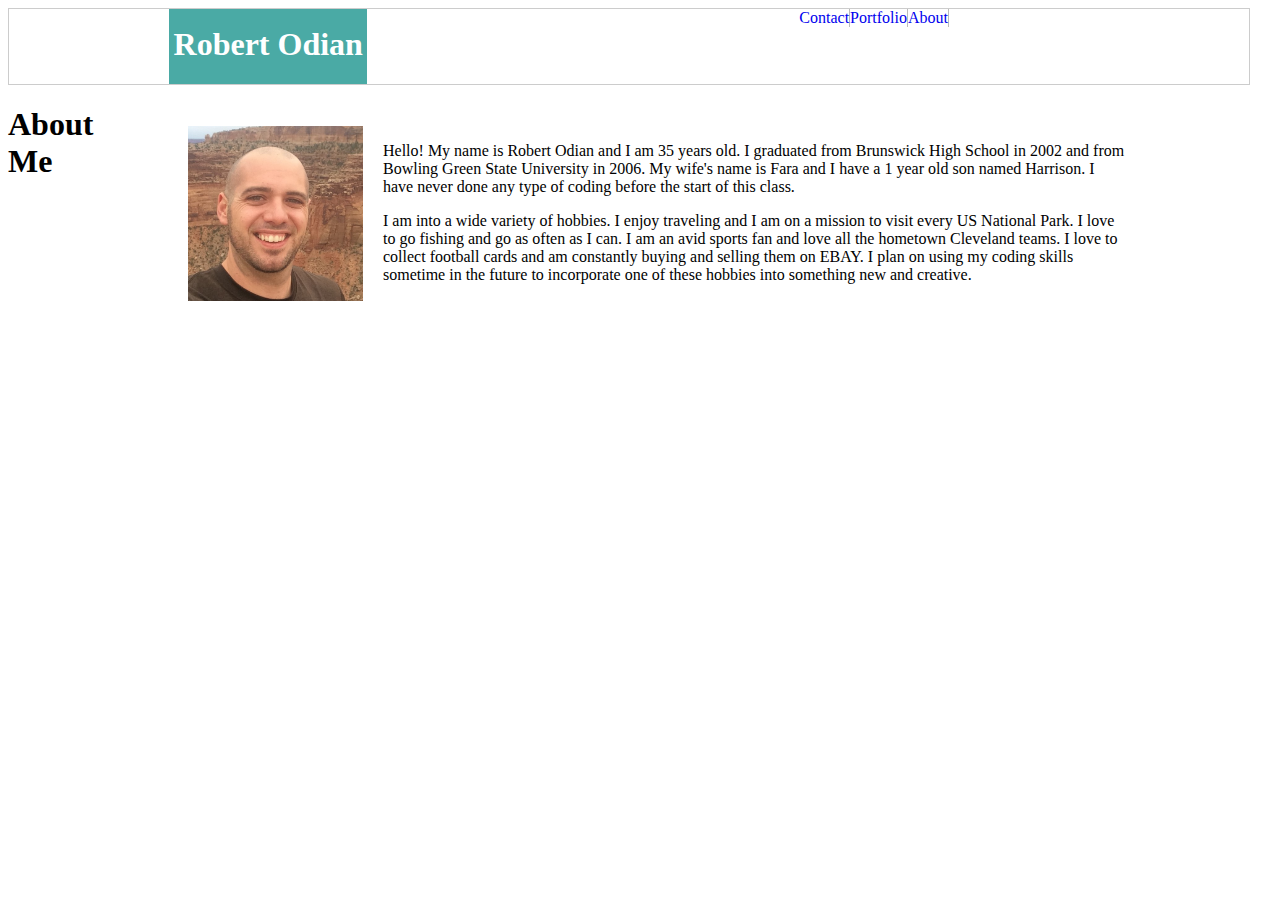
==== index.html @ e643fbc8 "header" ====
<!DOCTYPE html>
<html lang="en">
<head>
    <meta charset="UTF-8">
    <meta name="viewport" content="width=device-width, initial-scale=1.0">
    <meta http-equiv="X-UA-Compatible" content="ie=edge">
    <title>Robert Odian Index</title>
    <link href="assets\css\style.css" rel="stylesheet" type="text/css">
</head>

<header>
   <div class="header">
    <section>
        <h1 class="h1box">Robert Odian</h1>
        <div>
            <ul class="ul">
                <li><a href="#">About</a></li>
                <li><a href="portfolio.html">Portfolio</a></li>
                <li><a href="contact.html">Contact</a></li>
            </ul>
    </section>
</header>

  

<body>

    <div class="container">
        <h1>About Me</h1>
    </div>    

    
    <div>
        
    <section class="indextext">
        <img class="me" src="assets\images\Canyonlands.jpg" alt="Me">
        <p>Hello! My name is Robert Odian and I am 35 years old.  I graduated from Brunswick High School in 2002 and from Bowling Green State University in 2006.  My wife's name is Fara and I have a 1 year old son named Harrison.  I have never done any type of coding before the start of this class.</p>
        <p>I am into a wide variety of hobbies.  I enjoy traveling and I am on a mission to visit every US National Park.  I love to go fishing and go as often as I can.  I am an avid sports fan and love all the hometown Cleveland teams.  I love to collect football cards and am constantly buying and selling them on EBAY.  I plan on using my coding skills sometime in the future to incorporate one of these hobbies into something new and creative.</p>
    </section>
</body>
</html>
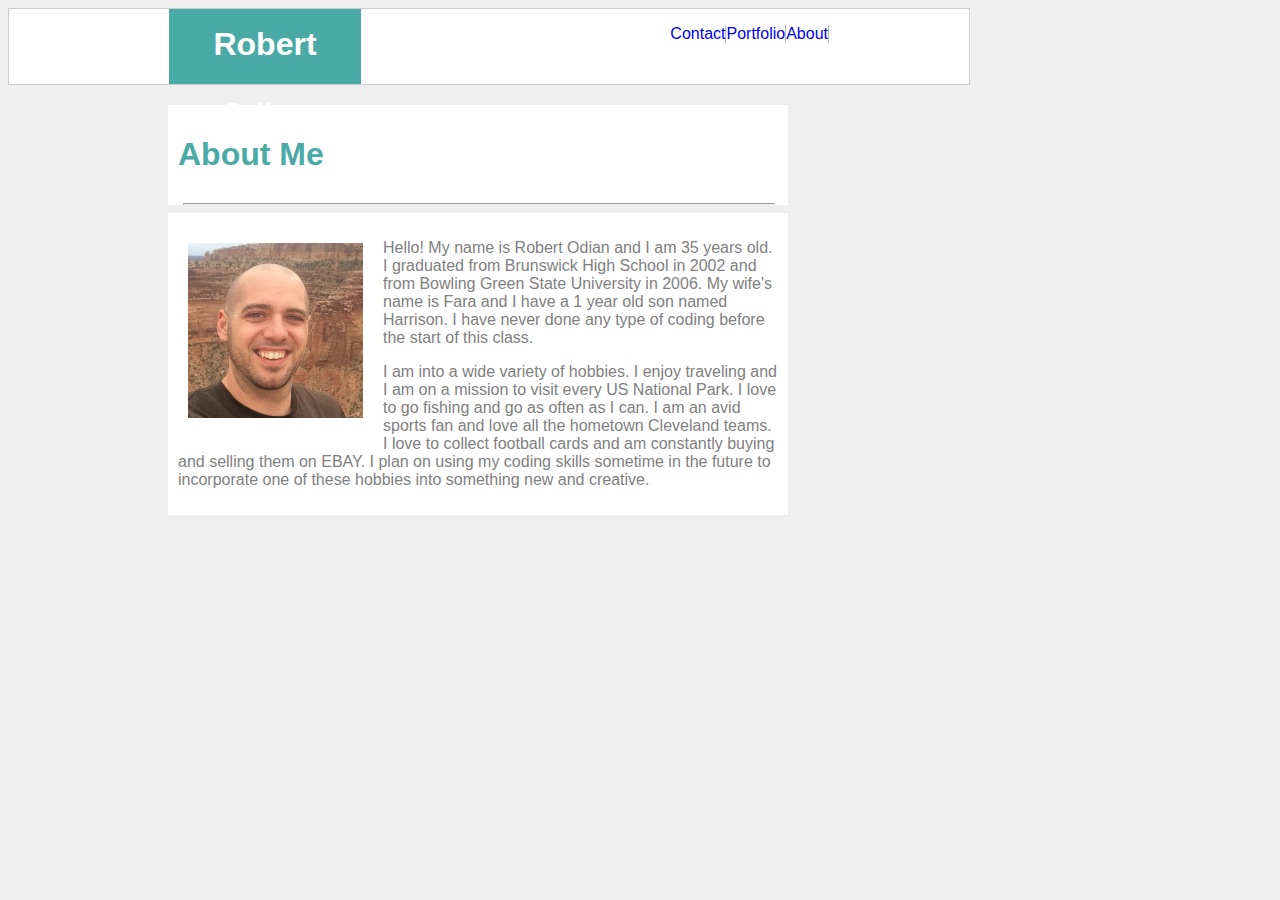
==== commit 868eca5b: "header, white boxes" ====
--- a/index.html
+++ b/index.html
@@ -24,18 +24,22 @@
   
 
 <body>
-
+  <section>
     <div class="container">
         <h1>About Me</h1>
-    </div>    
+    <hr>
+    </div>
+    
+    
 
     
-    <div>
-        
-    <section class="indextext">
+    <div>   
+      <section class="indextext">
         <img class="me" src="assets\images\Canyonlands.jpg" alt="Me">
         <p>Hello! My name is Robert Odian and I am 35 years old.  I graduated from Brunswick High School in 2002 and from Bowling Green State University in 2006.  My wife's name is Fara and I have a 1 year old son named Harrison.  I have never done any type of coding before the start of this class.</p>
         <p>I am into a wide variety of hobbies.  I enjoy traveling and I am on a mission to visit every US National Park.  I love to go fishing and go as often as I can.  I am an avid sports fan and love all the hometown Cleveland teams.  I love to collect football cards and am constantly buying and selling them on EBAY.  I plan on using my coding skills sometime in the future to incorporate one of these hobbies into something new and creative.</p>
-    </section>
+      </section>
+    </div>
+  </section>
 </body>
 </html>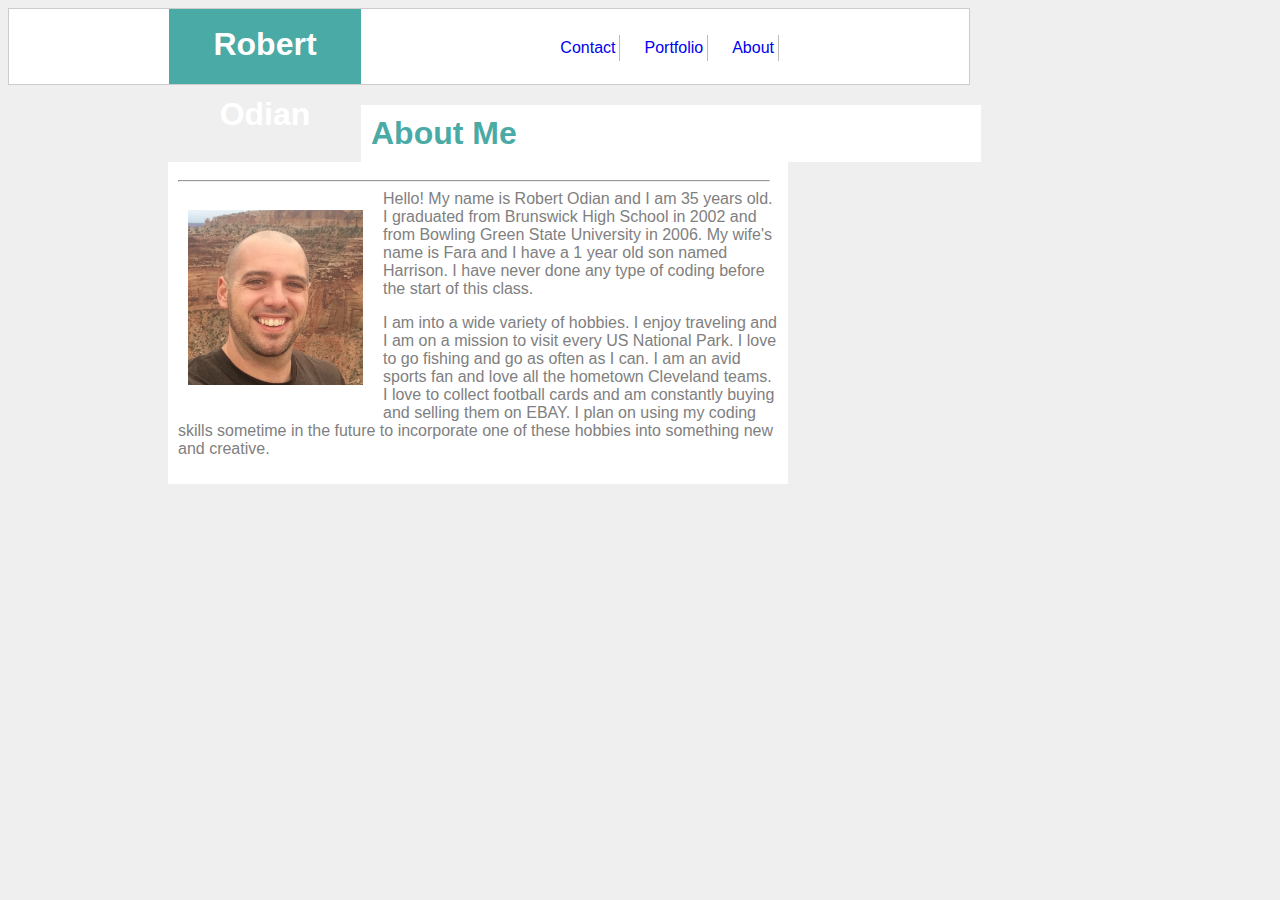
==== commit 4521526d: "about me wo footer" ====
--- a/index.html
+++ b/index.html
@@ -24,22 +24,21 @@
   
 
 <body>
-  <section>
-    <div class="container">
-        <h1>About Me</h1>
-    <hr>
-    </div>
+    <section>
+        <h1 class="container">About Me</h1>
+    
+    <section class="indextext"> <hr>
+            <img class="me" src="assets\images\Canyonlands.jpg" alt="Me">
+            <p>Hello! My name is Robert Odian and I am 35 years old.  I graduated from Brunswick High School in 2002 and from Bowling Green State University in 2006.  My wife's name is Fara and I have a 1 year old son named Harrison.  I have never done any type of coding before the start of this class.</p>
+            <p>I am into a wide variety of hobbies.  I enjoy traveling and I am on a mission to visit every US National Park.  I love to go fishing and go as often as I can.  I am an avid sports fan and love all the hometown Cleveland teams.  I love to collect football cards and am constantly buying and selling them on EBAY.  I plan on using my coding skills sometime in the future to incorporate one of these hobbies into something new and creative.</p>
+    </section>
+    
+    </section>
     
     
 
     
-    <div>   
-      <section class="indextext">
-        <img class="me" src="assets\images\Canyonlands.jpg" alt="Me">
-        <p>Hello! My name is Robert Odian and I am 35 years old.  I graduated from Brunswick High School in 2002 and from Bowling Green State University in 2006.  My wife's name is Fara and I have a 1 year old son named Harrison.  I have never done any type of coding before the start of this class.</p>
-        <p>I am into a wide variety of hobbies.  I enjoy traveling and I am on a mission to visit every US National Park.  I love to go fishing and go as often as I can.  I am an avid sports fan and love all the hometown Cleveland teams.  I love to collect football cards and am constantly buying and selling them on EBAY.  I plan on using my coding skills sometime in the future to incorporate one of these hobbies into something new and creative.</p>
-      </section>
-    </div>
-  </section>
+       
+      
 </body>
 </html>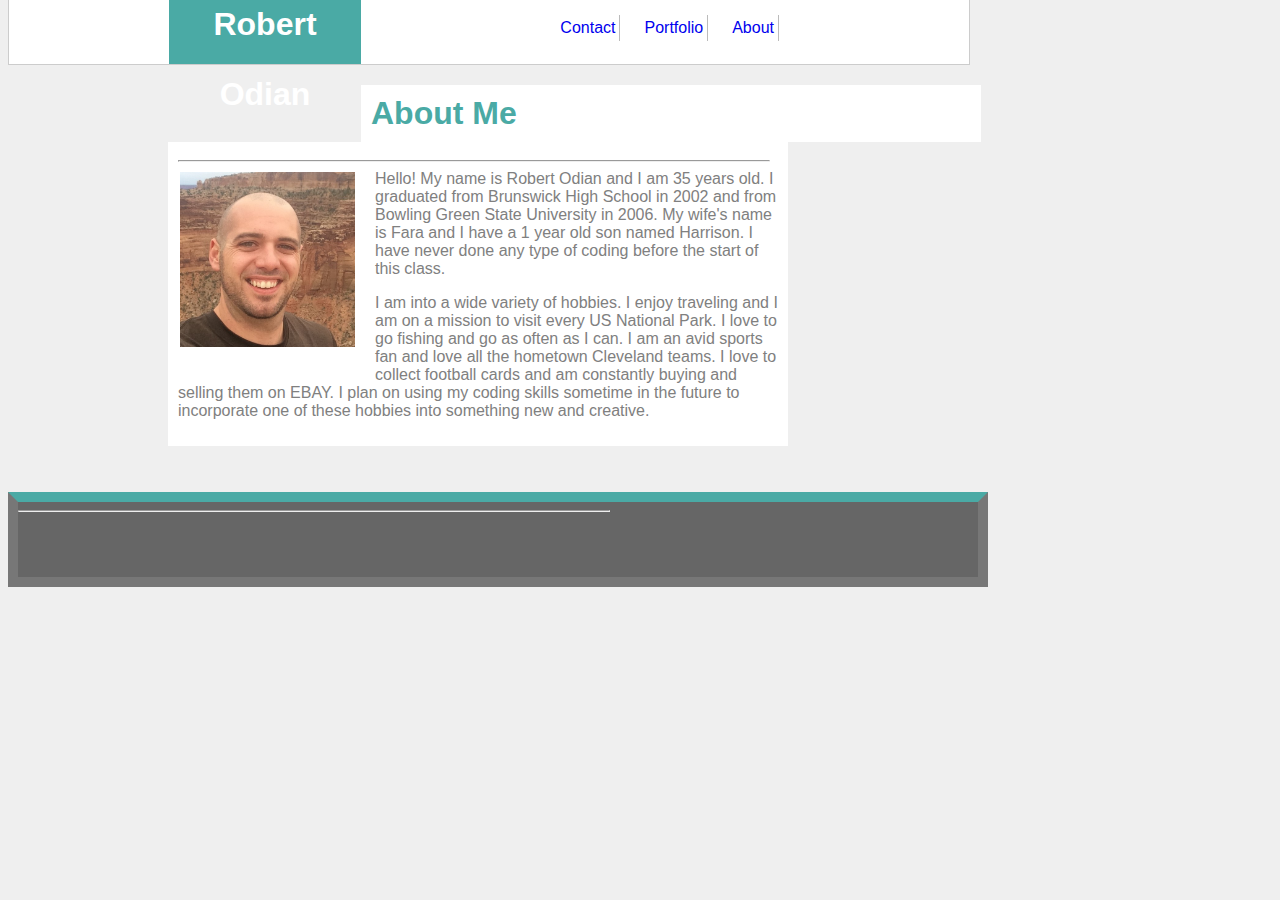
==== commit f2a6de1a: "footer" ====
--- a/index.html
+++ b/index.html
@@ -25,7 +25,7 @@
 
 <body>
     <section>
-        <h1 class="container">About Me</h1>
+       <h1 class="container">About Me</h1>
     
     <section class="indextext"> <hr>
             <img class="me" src="assets\images\Canyonlands.jpg" alt="Me">
@@ -34,11 +34,12 @@
     </section>
     
     </section>
+        <div>
+
+<footer class="footer"><hr>
+
     
     
 
-    
-       
-      
 </body>
 </html>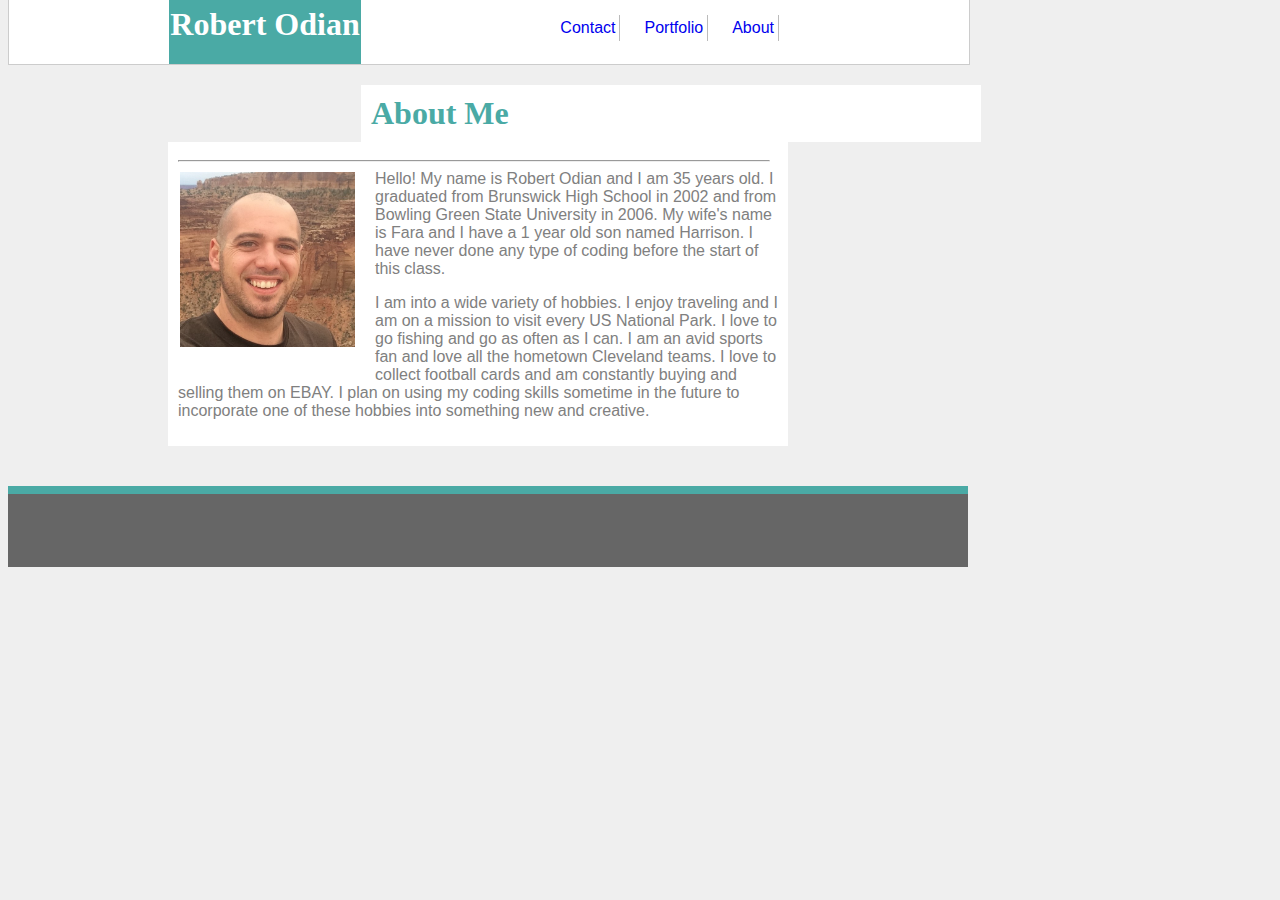
==== commit c892f2e3: "index complete" ====
--- a/index.html
+++ b/index.html
@@ -35,8 +35,9 @@
     
     </section>
         <div>
-
-<footer class="footer"><hr>
+     <hr class="tealline"> 
+         
+<footer class="footer">
 
     
     
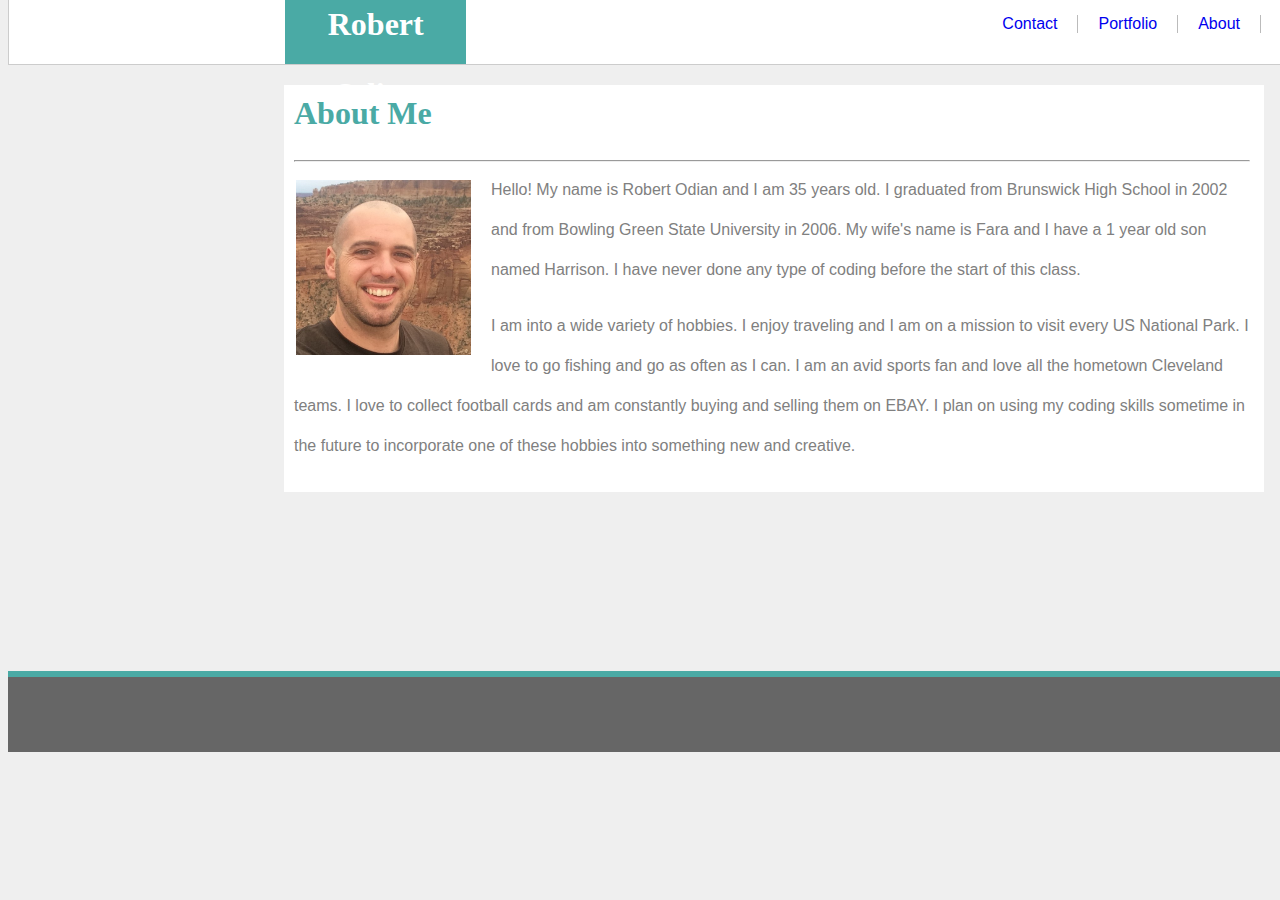
==== commit a691386f: "footer done" ====
--- a/index.html
+++ b/index.html
@@ -36,8 +36,10 @@
     </section>
         <div>
      <hr class="tealline"> 
-         
+
 <footer class="footer">
+    
+</footer>   
 
     
     
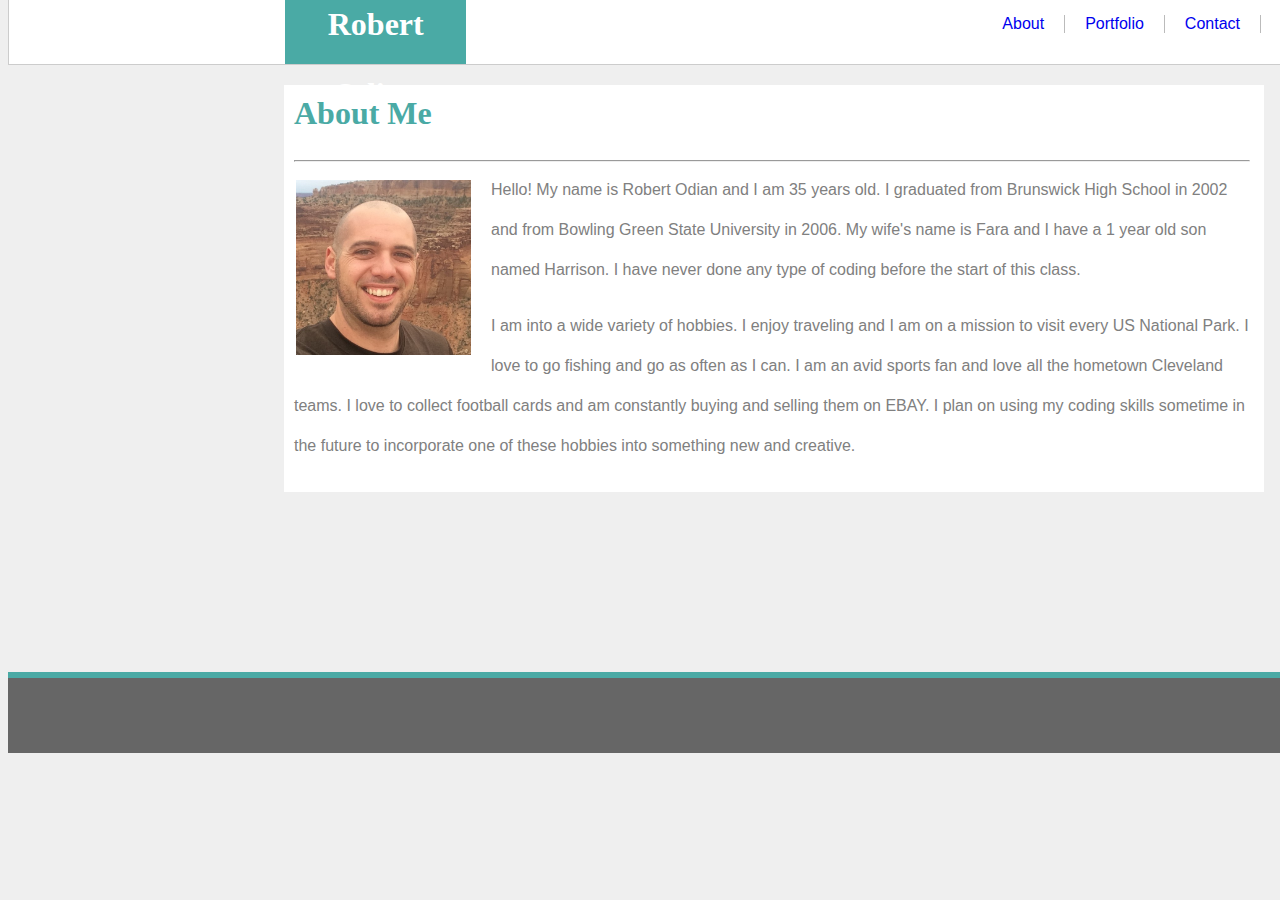
==== commit d1621c29: "order nav bar buttons" ====
--- a/index.html
+++ b/index.html
@@ -14,9 +14,9 @@
         <h1 class="h1box">Robert Odian</h1>
         <div>
             <ul class="ul">
+                <li><a href="contact.html">Contact</a></li>
+                <li><a href="portfolio.html">Portfolio</a></li>
                 <li><a href="#">About</a></li>
-                <li><a href="portfolio.html">Portfolio</a></li>
-                <li><a href="contact.html">Contact</a></li>
             </ul>
     </section>
 </header>
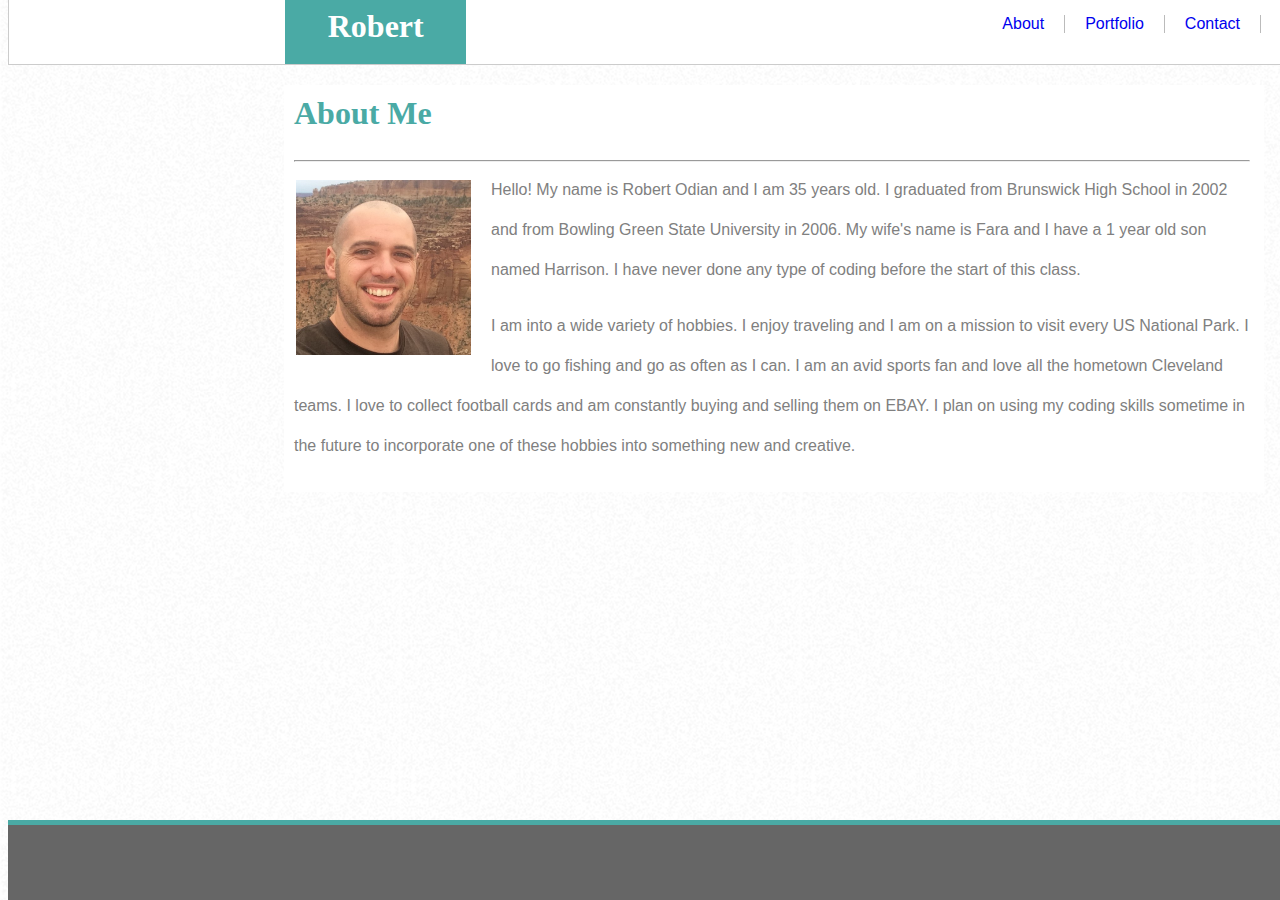
==== commit 82d8e1df: "solutions added" ====
--- a/index.html
+++ b/index.html
@@ -35,7 +35,7 @@
     
     </section>
         <div>
-     <hr class="tealline"> 
+     
 
 <footer class="footer">
     
